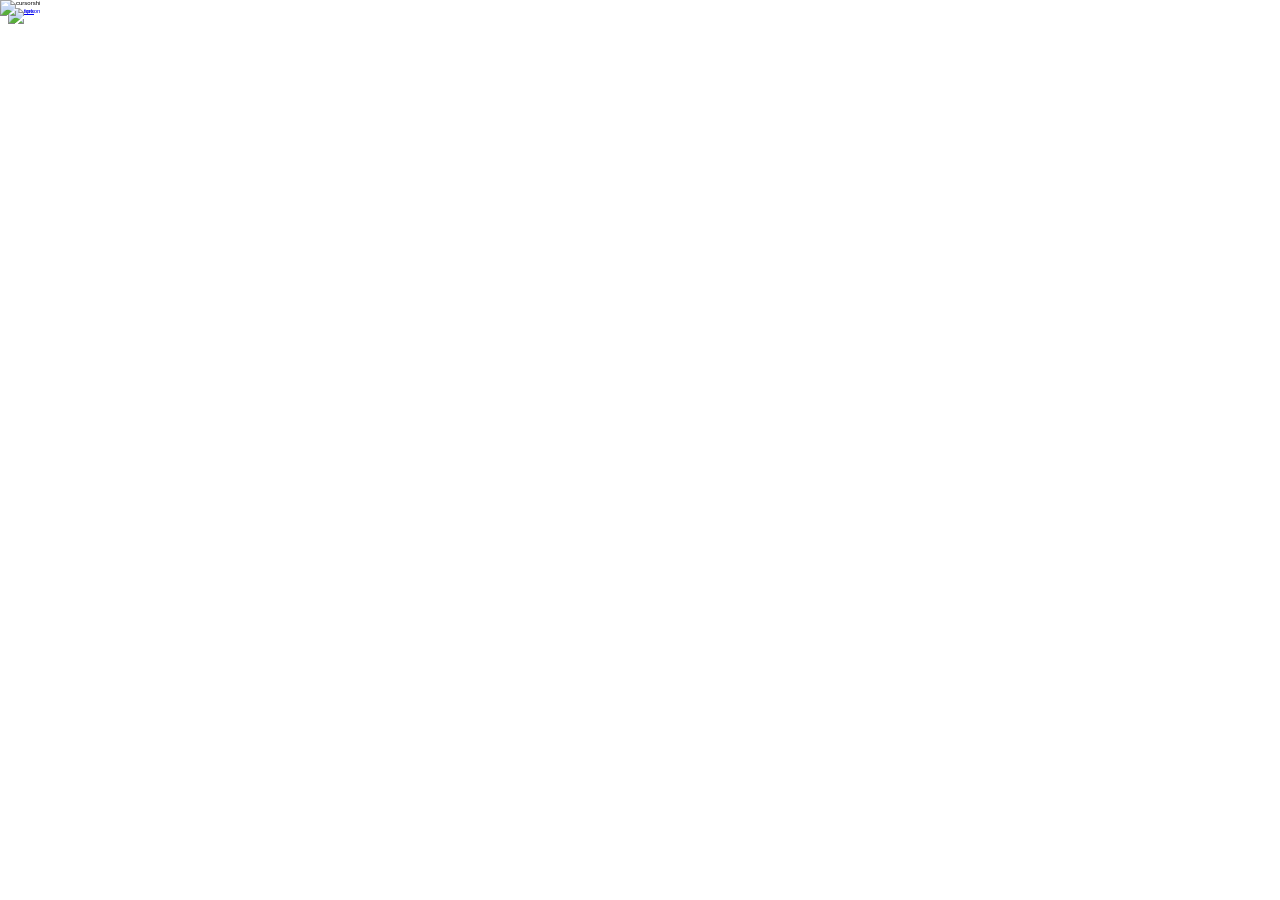
==== bento.html @ 5f58aba5 "3" ====
<!DOCTYPE html>
<html lang="en">
<head>
    <meta charset="UTF-8">
    <meta name="viewport" content="width=device-width, initial-scale=1.0">
    <link rel="icon" href="https://images-wixmp-ed30a86b8c4ca887773594c2.wixmp.com/f/4bf84630-e4eb-423a-bf98-2e7cd547a8e9/dmurf88-ec6a4502-47a1-4fe8-9bd1-dbf45d196fa8.png?token=eyJ0eXAiOiJKV1QiLCJhbGciOiJIUzI1NiJ9.[base64].iaHzlrC3eIVFYrkdObho9K_ia5VHhawTWSlUYQa6c6Y">
    <title>BENTO</title>
</head>
<body>
    <link rel="stylesheet" href="bento.css">
    
    <a href="index.html"><img src="https://images-wixmp-ed30a86b8c4ca887773594c2.wixmp.com/f/4bf84630-e4eb-423a-bf98-2e7cd547a8e9/dmuqplk-0ce878f6-3653-40e1-9068-a713b3aacfaf.png?token=eyJ0eXAiOiJKV1QiLCJhbGciOiJIUzI1NiJ9.[base64].iTDPeZz0IYSCr_qqZ1cW_Gg99RWeQbLbbrDoAr_fMMA" alt="spoon" class="spoon"></a>
    <a href="recipe.html"><img src="https://images-wixmp-ed30a86b8c4ca887773594c2.wixmp.com/f/4bf84630-e4eb-423a-bf98-2e7cd547a8e9/dmuqplp-2059800a-e17a-4e3a-a908-f1f76bf3c233.png?token=eyJ0eXAiOiJKV1QiLCJhbGciOiJIUzI1NiJ9.[base64].-MGCvQw6dG0S-L9EDIRWX_OTAJtb2xnOtyxx13VuElY" alt="fork" class="fork"></a>

    <div ><img src="https://images-wixmp-ed30a86b8c4ca887773594c2.wixmp.com/f/4bf84630-e4eb-423a-bf98-2e7cd547a8e9/dmuqjy3-349ef80d-7435-4cc6-8df5-47ff04e015be.png?token=eyJ0eXAiOiJKV1QiLCJhbGciOiJIUzI1NiJ9.[base64].ZOTsgDvPOtMSJ7XH6eYHiGgCHPBfRdc9Bo3nN5CaP24" alt="cursorshi" class="cursorshi"></div>

  












    <script src="bento.js"></script>
    
</body>
</html>
---- bento.css ----
body{
    background-color: #ffff;
    width: 1300px;
    height: 800px;
    display: block;
    position: relative;
    font-size: 20%;
    font-family: Arial, Helvetica, sans-serif;
    cursor: none;

}


.cursorshi{
    display: flex;
    position: fixed;
    width: 200px;
    height: 200px;
    background-color: transparent;
    top: 0;
    left: 0;
    pointer-events: none;
    z-index: 999;
}


   .spoon{
    position: absolute;
    width: 20%;
    height: 20%;
    top: 0%;
    margin-right: 0%;

    
   }
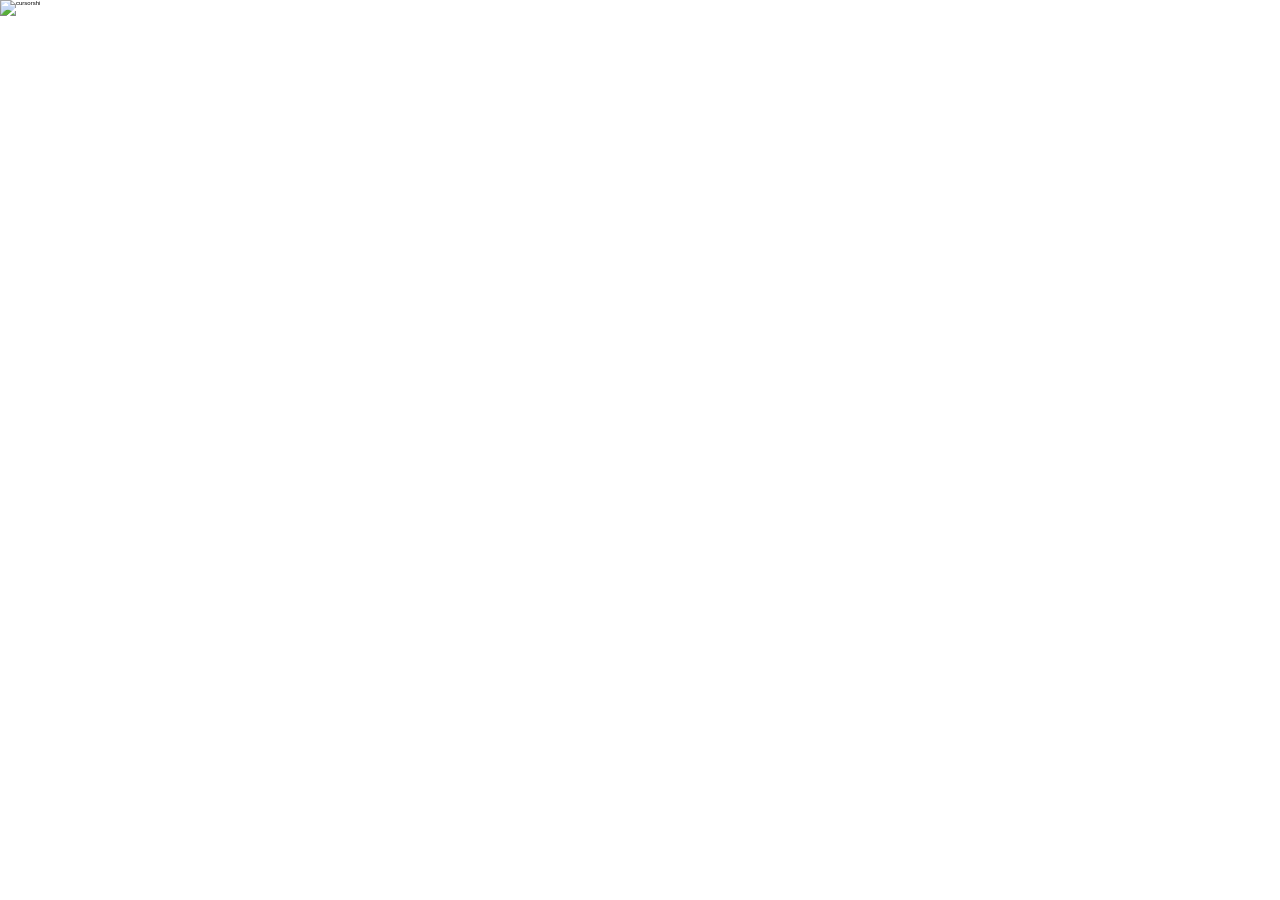
==== commit a499f404: "4" ====
--- a/bento.html
+++ b/bento.html
@@ -8,13 +8,15 @@
 </head>
 <body>
     <link rel="stylesheet" href="bento.css">
-    
+    <nav>
     <a href="index.html"><img src="https://images-wixmp-ed30a86b8c4ca887773594c2.wixmp.com/f/4bf84630-e4eb-423a-bf98-2e7cd547a8e9/dmuqplk-0ce878f6-3653-40e1-9068-a713b3aacfaf.png?token=eyJ0eXAiOiJKV1QiLCJhbGciOiJIUzI1NiJ9.[base64].iTDPeZz0IYSCr_qqZ1cW_Gg99RWeQbLbbrDoAr_fMMA" alt="spoon" class="spoon"></a>
     <a href="recipe.html"><img src="https://images-wixmp-ed30a86b8c4ca887773594c2.wixmp.com/f/4bf84630-e4eb-423a-bf98-2e7cd547a8e9/dmuqplp-2059800a-e17a-4e3a-a908-f1f76bf3c233.png?token=eyJ0eXAiOiJKV1QiLCJhbGciOiJIUzI1NiJ9.[base64].-MGCvQw6dG0S-L9EDIRWX_OTAJtb2xnOtyxx13VuElY" alt="fork" class="fork"></a>
 
+    </nav>
+
     <div ><img src="https://images-wixmp-ed30a86b8c4ca887773594c2.wixmp.com/f/4bf84630-e4eb-423a-bf98-2e7cd547a8e9/dmuqjy3-349ef80d-7435-4cc6-8df5-47ff04e015be.png?token=eyJ0eXAiOiJKV1QiLCJhbGciOiJIUzI1NiJ9.[base64].ZOTsgDvPOtMSJ7XH6eYHiGgCHPBfRdc9Bo3nN5CaP24" alt="cursorshi" class="cursorshi"></div>
 
-  
+         <img src="https://images-wixmp-ed30a86b8c4ca887773594c2.wixmp.com/f/4bf84630-e4eb-423a-bf98-2e7cd547a8e9/dmhgpk2-23026d71-ceef-4054-a60e-6b543ab358fa.png?token=eyJ0eXAiOiJKV1QiLCJhbGciOiJIUzI1NiJ9.[base64].GfklrAQA_GNOjIpMFUj3uhrhORSWw6HRWkz_k4nGX8w" alt="decorationlol" class="rentry">
 
 
 
--- a/bento.css
+++ b/bento.css
@@ -7,7 +7,7 @@
     font-size: 20%;
     font-family: Arial, Helvetica, sans-serif;
     cursor: none;
-
+    overflow: hidden;
 }
 
 
@@ -26,11 +26,38 @@
 
    .spoon{
     position: absolute;
-    width: 20%;
-    height: 20%;
+    width: 10%;
+
     top: 0%;
-    margin-right: 0%;
+    margin-left: 130%;
 
-    
+    transform: rotateZ(-90deg);
    }
+     .spoon:hover{
+        transform: rotateZ(-90deg) scale(1.7, 1.7);
+        filter: brightness(112%);
+     }
 
+
+
+      .fork{
+    position: absolute;
+    width: 10%;
+
+    top: -20%;
+    margin-left: 130%;
+
+    transform: rotateZ(-90deg);
+   }
+        .fork:hover{
+        transform: rotateZ(-90deg) scale(1.7, 1.7);
+        filter: brightness(112%);
+     }
+
+
+.rentry{
+    position: absolute;
+    width: 77%;
+    margin-left: -8%;
+    top: -3%;
+}
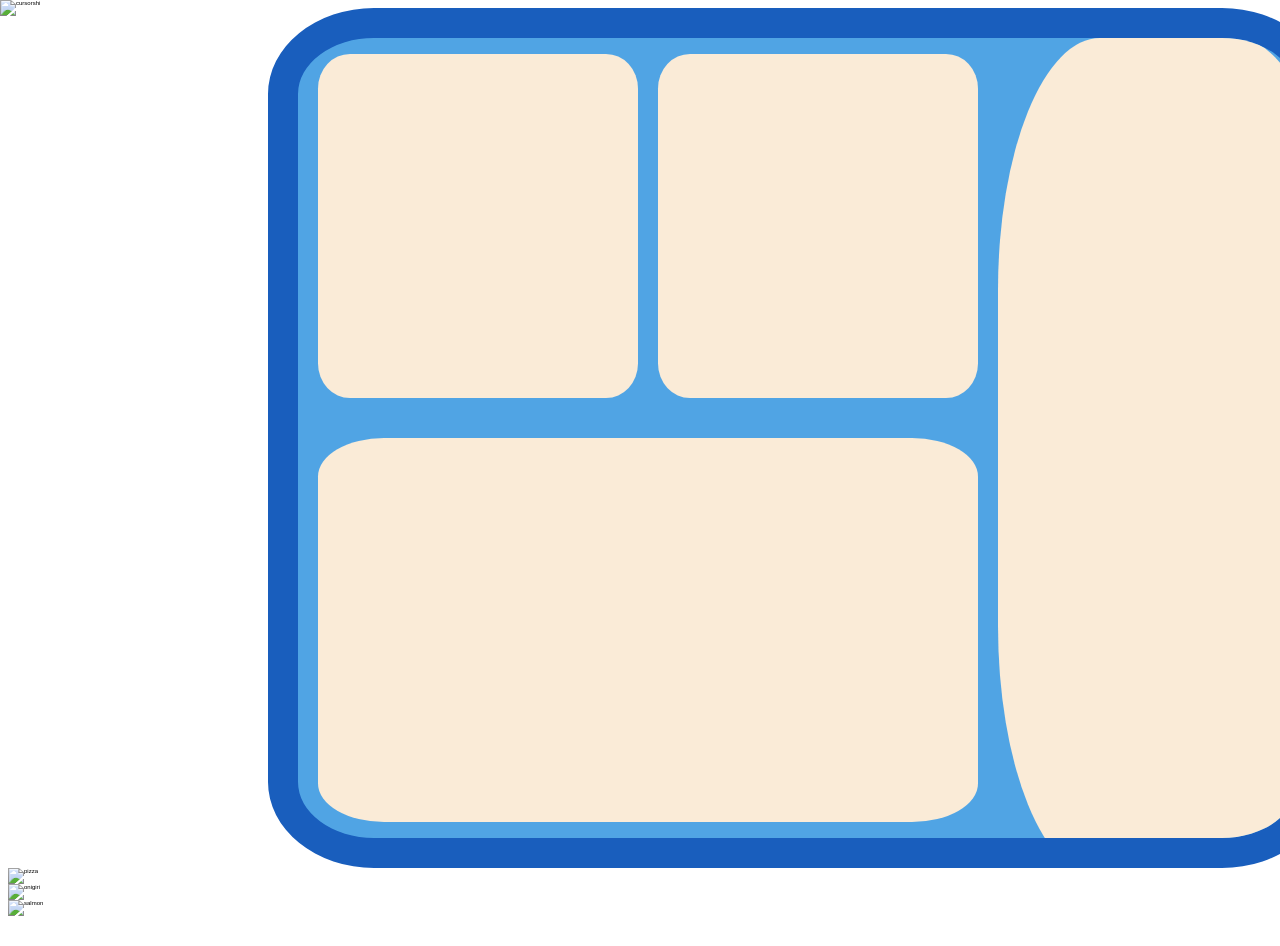
==== commit 4c590a71: "5" ====
--- a/bento.html
+++ b/bento.html
@@ -8,15 +8,42 @@
 </head>
 <body>
     <link rel="stylesheet" href="bento.css">
-    <nav>
-    <a href="index.html"><img src="https://images-wixmp-ed30a86b8c4ca887773594c2.wixmp.com/f/4bf84630-e4eb-423a-bf98-2e7cd547a8e9/dmuqplk-0ce878f6-3653-40e1-9068-a713b3aacfaf.png?token=eyJ0eXAiOiJKV1QiLCJhbGciOiJIUzI1NiJ9.[base64].iTDPeZz0IYSCr_qqZ1cW_Gg99RWeQbLbbrDoAr_fMMA" alt="spoon" class="spoon"></a>
-    <a href="recipe.html"><img src="https://images-wixmp-ed30a86b8c4ca887773594c2.wixmp.com/f/4bf84630-e4eb-423a-bf98-2e7cd547a8e9/dmuqplp-2059800a-e17a-4e3a-a908-f1f76bf3c233.png?token=eyJ0eXAiOiJKV1QiLCJhbGciOiJIUzI1NiJ9.[base64].-MGCvQw6dG0S-L9EDIRWX_OTAJtb2xnOtyxx13VuElY" alt="fork" class="fork"></a>
+    <link rel="stylesheet" href="css/master.css">
 
-    </nav>
 
-    <div ><img src="https://images-wixmp-ed30a86b8c4ca887773594c2.wixmp.com/f/4bf84630-e4eb-423a-bf98-2e7cd547a8e9/dmuqjy3-349ef80d-7435-4cc6-8df5-47ff04e015be.png?token=eyJ0eXAiOiJKV1QiLCJhbGciOiJIUzI1NiJ9.[base64].ZOTsgDvPOtMSJ7XH6eYHiGgCHPBfRdc9Bo3nN5CaP24" alt="cursorshi" class="cursorshi"></div>
 
-         <img src="https://images-wixmp-ed30a86b8c4ca887773594c2.wixmp.com/f/4bf84630-e4eb-423a-bf98-2e7cd547a8e9/dmhgpk2-23026d71-ceef-4054-a60e-6b543ab358fa.png?token=eyJ0eXAiOiJKV1QiLCJhbGciOiJIUzI1NiJ9.[base64].GfklrAQA_GNOjIpMFUj3uhrhORSWw6HRWkz_k4nGX8w" alt="decorationlol" class="rentry">
+<div ><img src="https://images-wixmp-ed30a86b8c4ca887773594c2.wixmp.com/f/4bf84630-e4eb-423a-bf98-2e7cd547a8e9/dmuqjy3-349ef80d-7435-4cc6-8df5-47ff04e015be.png?token=eyJ0eXAiOiJKV1QiLCJhbGciOiJIUzI1NiJ9.[base64].ZOTsgDvPOtMSJ7XH6eYHiGgCHPBfRdc9Bo3nN5CaP24" alt="cursorshi" class="cursorshi"></div>
+
+      <div id="all">
+        <nav>
+        <a href="index.html"><img src="https://images-wixmp-ed30a86b8c4ca887773594c2.wixmp.com/f/4bf84630-e4eb-423a-bf98-2e7cd547a8e9/dmuqplk-0ce878f6-3653-40e1-9068-a713b3aacfaf.png?token=eyJ0eXAiOiJKV1QiLCJhbGciOiJIUzI1NiJ9.[base64].iTDPeZz0IYSCr_qqZ1cW_Gg99RWeQbLbbrDoAr_fMMA" alt="spoon" class="spoon"></a>
+        <a href="recipe.html"><img src="https://images-wixmp-ed30a86b8c4ca887773594c2.wixmp.com/f/4bf84630-e4eb-423a-bf98-2e7cd547a8e9/dmuqplp-2059800a-e17a-4e3a-a908-f1f76bf3c233.png?token=eyJ0eXAiOiJKV1QiLCJhbGciOiJIUzI1NiJ9.[base64].-MGCvQw6dG0S-L9EDIRWX_OTAJtb2xnOtyxx13VuElY" alt="fork" class="fork"></a>
+        </nav>
+        
+        
+        <img src="https://images-wixmp-ed30a86b8c4ca887773594c2.wixmp.com/f/4bf84630-e4eb-423a-bf98-2e7cd547a8e9/dmhgpk2-23026d71-ceef-4054-a60e-6b543ab358fa.png?token=eyJ0eXAiOiJKV1QiLCJhbGciOiJIUzI1NiJ9.[base64].GfklrAQA_GNOjIpMFUj3uhrhORSWw6HRWkz_k4nGX8w" alt="decorationlol" class="rentry">
+
+        <div id="box">
+            <div class="slot1"></div>
+            <div class="slot2"></div>
+            <div class="slot3"></div>
+            <div class="slot4"></div>
+        </div>
+
+        <div id="food">
+            <div class="img"> <img src="https://images-wixmp-ed30a86b8c4ca887773594c2.wixmp.com/f/359fe050-3abb-4764-b470-33c7883ce044/ddy22ko-e81c3dc3-027f-4390-9808-0cfc867eeb86.png?token=eyJ0eXAiOiJKV1QiLCJhbGciOiJIUzI1NiJ9.[base64].Zy2oZ8lgmoYzH6dn1VJUHmTRX6KOojdTDCQBlP4d8wY" alt="pizza" id="pizza"></div>
+            <div class="img"><img src="https://images-wixmp-ed30a86b8c4ca887773594c2.wixmp.com/f/5552cb82-6fb8-4c7f-9d29-a10b2e5daf6c/dd71ld9-0b4cc709-c4d4-4780-9cc0-60d4d654a7bd.png?token=eyJ0eXAiOiJKV1QiLCJhbGciOiJIUzI1NiJ9.[base64].ESJfjLwoFEQzz-9NWzESgPAUVY-Zi6s6XOyBPWsLnFo" alt="onigiri" id="onigiri"></div>
+            <div class="img"><img src="https://images-wixmp-ed30a86b8c4ca887773594c2.wixmp.com/f/268d3768-e3f6-455c-8c36-8e128a12314b/dbcnmaq-6c21c476-1e30-43ef-8d6c-647a2e9821e8.gif/v1/crop/w_92,h_92,x_0,y_0,scl_0.92/_f2u_pixel_salmon_fat_sushi_by_kaisuki_png_dbcnmaq-92s.png?token=eyJ0eXAiOiJKV1QiLCJhbGciOiJIUzI1NiJ9.[base64].szVUO2rtAk2qEKaeHUDRvMgX_cPLTgGscQwOSPPiUno" alt="salmon" id="salmon"></div>
+            <div class="img"><img src="" alt="" id=""></div>
+            <div class="img"><img src="" alt="" id=""></div>
+            <div class="img"><img src="" alt="" id=""></div>
+            <div class="img"><img src="" alt="" id=""></div>
+            <div class="img"><img src="" alt="" id=""></div>
+        </div>
+
+
+      </div>  
+
 
 
 
--- a/bento.css
+++ b/bento.css
@@ -22,6 +22,26 @@
     pointer-events: none;
     z-index: 999;
 }
+
+
+    @keyframes transitionIn {
+    from {
+        opacity: 0%;
+        transform: rotateY(90deg);
+    }
+
+
+    to {
+        opacity: 1;
+        transform: rotateY(0);
+    }
+}
+
+    #all {
+        animation: transitionIn 2.67s;
+    }
+
+
 
 
    .spoon{
@@ -61,3 +81,58 @@
     margin-left: -8%;
     top: -3%;
 }
+
+
+#box{
+    position: relative;
+    top: 10%;
+    left: 20%;
+    width: 1000px;
+    height: 800px;
+    background-color: #50a4e4;
+    display: grid;
+    border: 30px #195ebd solid;
+    border-radius: 10%;
+    overflow: hidden;
+}
+    .slot1{
+        position: absolute;
+        width: 32%;
+        height: 43%;
+        background-color: antiquewhite;
+        border-radius: 10%;
+        top: 2%;
+        left: 2%;
+    }
+    .slot2{
+        position: absolute;
+        width: 32%;
+        height: 43%;
+        background-color: antiquewhite;
+        border-radius: 10%;
+        top: 2%;
+        left: 36%;
+    }
+    .slot3{
+        position: absolute;
+        width: 66%;
+        height: 48%;
+        background-color: antiquewhite;
+        border-radius: 10%;
+        top: 50%;
+        left: 2%;
+    }
+    .slot4{
+        position: absolute;
+        width: 34%;
+        height: 105%;
+        background-color: antiquewhite;
+        border-radius: 30%;
+        top: 0%;
+        left: 70%;
+    }
+
+
+
+
+
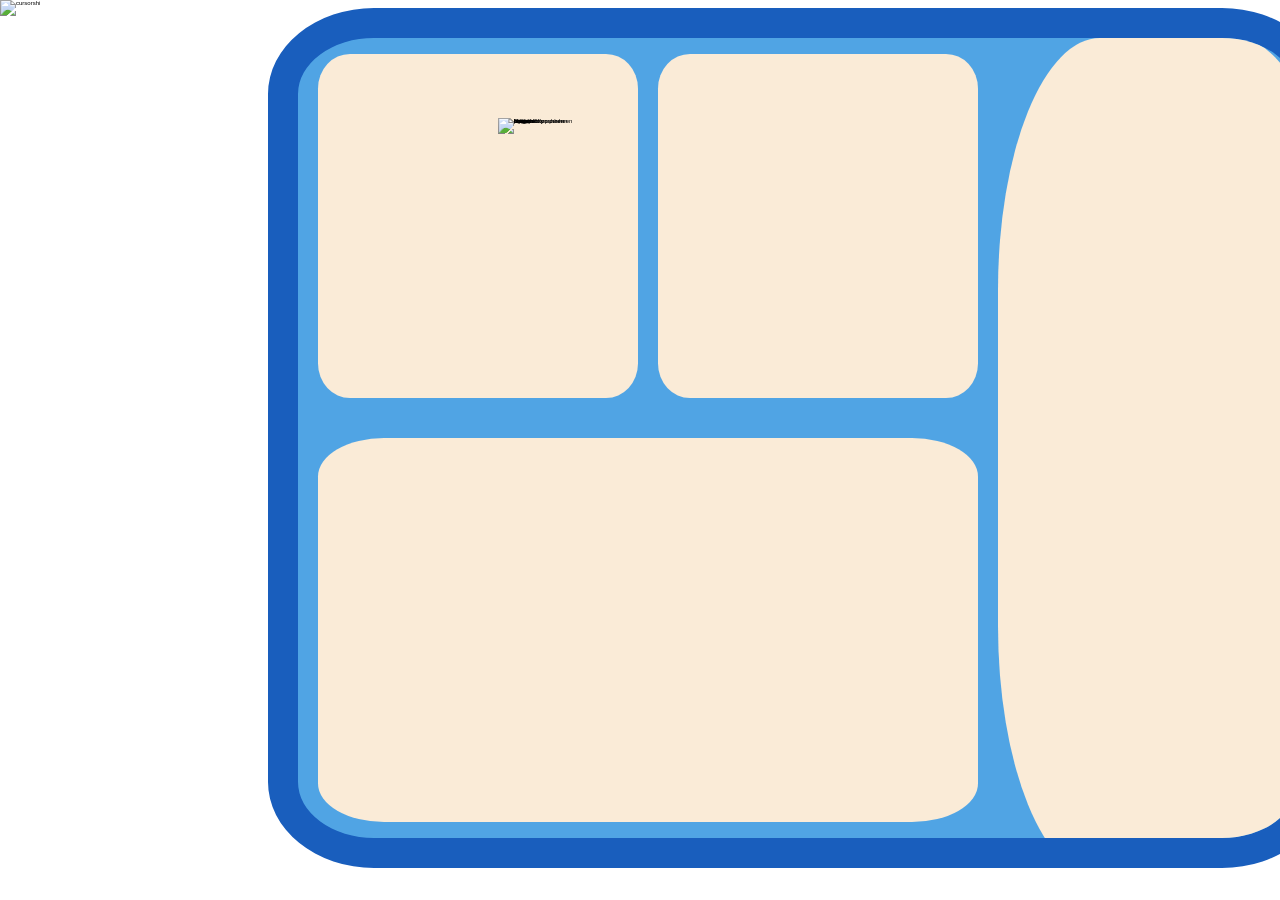
==== commit 71b0d77c: "6" ====
--- a/bento.html
+++ b/bento.html
@@ -24,22 +24,30 @@
         <img src="https://images-wixmp-ed30a86b8c4ca887773594c2.wixmp.com/f/4bf84630-e4eb-423a-bf98-2e7cd547a8e9/dmhgpk2-23026d71-ceef-4054-a60e-6b543ab358fa.png?token=eyJ0eXAiOiJKV1QiLCJhbGciOiJIUzI1NiJ9.[base64].GfklrAQA_GNOjIpMFUj3uhrhORSWw6HRWkz_k4nGX8w" alt="decorationlol" class="rentry">
 
         <div id="box">
-            <div class="slot1"></div>
-            <div class="slot2"></div>
-            <div class="slot3"></div>
-            <div class="slot4"></div>
+            <div class="slots">
+                <div class="slot1"></div>
+                <div class="slot2"></div>
+                <div class="slot3"></div>
+                <div class="slot4"></div>
+            </div>
+
+          <div id="food">
+            <div class="img"><img src="https://images-wixmp-ed30a86b8c4ca887773594c2.wixmp.com/f/359fe050-3abb-4764-b470-33c7883ce044/ddy22ko-e81c3dc3-027f-4390-9808-0cfc867eeb86.png?token=eyJ0eXAiOiJKV1QiLCJhbGciOiJIUzI1NiJ9.[base64].Zy2oZ8lgmoYzH6dn1VJUHmTRX6KOojdTDCQBlP4d8wY" alt="pizza" id="pizza"></div>
+            <div class="img"><img src="https://images-wixmp-ed30a86b8c4ca887773594c2.wixmp.com/f/5552cb82-6fb8-4c7f-9d29-a10b2e5daf6c/dd71ld9-0b4cc709-c4d4-4780-9cc0-60d4d654a7bd.png?token=eyJ0eXAiOiJKV1QiLCJhbGciOiJIUzI1NiJ9.[base64].ESJfjLwoFEQzz-9NWzESgPAUVY-Zi6s6XOyBPWsLnFo" alt="onigiri" id="onigiri"></div>
+            <div class="img"><img src="https://images-wixmp-ed30a86b8c4ca887773594c2.wixmp.com/f/268d3768-e3f6-455c-8c36-8e128a12314b/dbcnmaq-6c21c476-1e30-43ef-8d6c-647a2e9821e8.gif/v1/crop/w_92,h_92,x_0,y_0,scl_0.92/_f2u_pixel_salmon_fat_sushi_by_kaisuki_png_dbcnmaq-92s.png?token=eyJ0eXAiOiJKV1QiLCJhbGciOiJIUzI1NiJ9.[base64].szVUO2rtAk2qEKaeHUDRvMgX_cPLTgGscQwOSPPiUno" alt="salmon" id="salmon" draggable="true"></div>
+            <div class="img"><img src="https://images-wixmp-ed30a86b8c4ca887773594c2.wixmp.com/f/268d3768-e3f6-455c-8c36-8e128a12314b/dbcol30-a92d3ecc-419c-43bb-b507-c77dfd5e2216.gif?token=eyJ0eXAiOiJKV1QiLCJhbGciOiJIUzI1NiJ9.[base64].XJ-PZp7Qb-qZidCIknrX4xyk-3CcwTbxcMk62fyUAMg" alt="sushi" id="sushi" draggable="true"></div>
+            <div class="img"><img src="https://images-wixmp-ed30a86b8c4ca887773594c2.wixmp.com/f/268d3768-e3f6-455c-8c36-8e128a12314b/dbcveix-fd5f83d0-76cd-45e6-96b0-ae59fd78a507.gif?token=eyJ0eXAiOiJKV1QiLCJhbGciOiJIUzI1NiJ9.[base64].MgGTnXrXEOoDRwOD-n5GmrEbOkmHZDMmUK7YC5Yk-KI" alt="fiheggs" id="fiheggs" draggable="true"></div>
+            <div class="img"><img src="https://images-wixmp-ed30a86b8c4ca887773594c2.wixmp.com/f/268d3768-e3f6-455c-8c36-8e128a12314b/dbf5fl4-24bb850e-8442-4cd9-8f78-ef5f87cb019e.png?token=eyJ0eXAiOiJKV1QiLCJhbGciOiJIUzI1NiJ9.[base64].6rY4Ui03uHeRf_3wywiI7Axzf-IfqOQxOir9T4MV3iM" alt="milk" id="milk" draggable="true"></div>
+            <div class="img"><img src="https://images-wixmp-ed30a86b8c4ca887773594c2.wixmp.com/f/268d3768-e3f6-455c-8c36-8e128a12314b/dbep9ro-717c684f-1da5-483a-824c-f8c2d1794424.gif/v1/crop/w_92,h_92,x_0,y_0,scl_0.92/_f2u_pixel_ebi_fat_sushi_by_kaisuki_png_dbep9ro-92s.png?token=eyJ0eXAiOiJKV1QiLCJhbGciOiJIUzI1NiJ9.[base64].gHEDWB2T4X8Is2oNQMFjgQXv8c1vyg3XKzmt47T9Fuc" alt="fihsushi" id="fihsushi" draggable="true"></div>
+            <div class="img"><img src="https://images-wixmp-ed30a86b8c4ca887773594c2.wixmp.com/f/268d3768-e3f6-455c-8c36-8e128a12314b/dbf6nty-a27b58e2-532a-432f-985d-fc6c604db724.png/v1/crop/w_92,h_92,x_0,y_0,scl_0.92/_f2u_pixel_egg_on_whole_wheat_by_kaisuki_png_dbf6nty-92s.png?token=eyJ0eXAiOiJKV1QiLCJhbGciOiJIUzI1NiJ9.[base64].0vjZcwEK2GGzM09R5NlpVwur8U3j0md8ZSJI-Sk0Q8c" alt="eggtoast" id="eggtoast" draggable="true"></div>
+            <div class="img"><img src="https://images-wixmp-ed30a86b8c4ca887773594c2.wixmp.com/f/4bf84630-e4eb-423a-bf98-2e7cd547a8e9/dmureoa-c3f5944d-979f-4827-a72d-8ce47b135f5b.png?token=eyJ0eXAiOiJKV1QiLCJhbGciOiJIUzI1NiJ9.[base64].r4PwvEmkdO5vCRaopOCx7urruqppx1kjdNQyoQHanfI" alt="fried chicken pusheen" id="chicken" draggable="true"></div>
+            <div class="img"><img src="https://images-wixmp-ed30a86b8c4ca887773594c2.wixmp.com/f/4bf84630-e4eb-423a-bf98-2e7cd547a8e9/dmureoi-680fe901-e285-42da-adfe-35036dc63b59.png?token=eyJ0eXAiOiJKV1QiLCJhbGciOiJIUzI1NiJ9.[base64].-g6CGvwfEHNwiw4M9Zi8yFDHWfj0cehA_WJ3DbIANfo" alt="rice sushi pusheen" id="rice" draggable="true"></div> 
+            <div class="img"><img src="https://images-wixmp-ed30a86b8c4ca887773594c2.wixmp.com/f/4bf84630-e4eb-423a-bf98-2e7cd547a8e9/dmureot-9476dc73-a2a0-4885-8426-5a741f7a6160.png?token=eyJ0eXAiOiJKV1QiLCJhbGciOiJIUzI1NiJ9.[base64].o7CakeiT2Gr8A97w_QKrlcsv5XwFVBATL_KmMuyX5d8" alt="bread stick pusheen" id="bread" draggable="true"></div>
+            <div class="img"><img src="https://images-wixmp-ed30a86b8c4ca887773594c2.wixmp.com/f/0e1d40a2-ba3d-400c-a737-515452c9c933/dhz2lb1-20dd0921-477e-466a-a89c-a20eee68d541.png?token=eyJ0eXAiOiJKV1QiLCJhbGciOiJIUzI1NiJ9.[base64].pYdTUrvuEFQkUlq23BYx2GBNF51ZzH7OacHQBO6Eics" alt="burger kitty" id="burger" draggable="true"></div>
+          </div>
         </div>
 
-        <div id="food">
-            <div class="img"> <img src="https://images-wixmp-ed30a86b8c4ca887773594c2.wixmp.com/f/359fe050-3abb-4764-b470-33c7883ce044/ddy22ko-e81c3dc3-027f-4390-9808-0cfc867eeb86.png?token=eyJ0eXAiOiJKV1QiLCJhbGciOiJIUzI1NiJ9.[base64].Zy2oZ8lgmoYzH6dn1VJUHmTRX6KOojdTDCQBlP4d8wY" alt="pizza" id="pizza"></div>
-            <div class="img"><img src="https://images-wixmp-ed30a86b8c4ca887773594c2.wixmp.com/f/5552cb82-6fb8-4c7f-9d29-a10b2e5daf6c/dd71ld9-0b4cc709-c4d4-4780-9cc0-60d4d654a7bd.png?token=eyJ0eXAiOiJKV1QiLCJhbGciOiJIUzI1NiJ9.[base64].ESJfjLwoFEQzz-9NWzESgPAUVY-Zi6s6XOyBPWsLnFo" alt="onigiri" id="onigiri"></div>
-            <div class="img"><img src="https://images-wixmp-ed30a86b8c4ca887773594c2.wixmp.com/f/268d3768-e3f6-455c-8c36-8e128a12314b/dbcnmaq-6c21c476-1e30-43ef-8d6c-647a2e9821e8.gif/v1/crop/w_92,h_92,x_0,y_0,scl_0.92/_f2u_pixel_salmon_fat_sushi_by_kaisuki_png_dbcnmaq-92s.png?token=eyJ0eXAiOiJKV1QiLCJhbGciOiJIUzI1NiJ9.[base64].szVUO2rtAk2qEKaeHUDRvMgX_cPLTgGscQwOSPPiUno" alt="salmon" id="salmon"></div>
-            <div class="img"><img src="" alt="" id=""></div>
-            <div class="img"><img src="" alt="" id=""></div>
-            <div class="img"><img src="" alt="" id=""></div>
-            <div class="img"><img src="" alt="" id=""></div>
-            <div class="img"><img src="" alt="" id=""></div>
-        </div>
+
 
 
       </div>  
@@ -56,7 +64,7 @@
 
 
 
-    <script src="bento.js"></script>
+<script src="bento.js"></script>
     
 </body>
 </html>
--- a/bento.css
+++ b/bento.css
@@ -94,6 +94,7 @@
     border: 30px #195ebd solid;
     border-radius: 10%;
     overflow: hidden;
+    z-index: 10;
 }
     .slot1{
         position: absolute;
@@ -135,4 +136,70 @@
 
 
 
-
+#food{
+    position: relative;
+    top: 10%;
+    left: 20%;
+    width: 1000px;
+    height: 800px;
+    z-index: 12;
+}
+.img{
+    position: absolute;
+    top: 0%;
+    left: 0;
+    width: 12%;
+    flex: wrap;
+    display: flex;
+    cursor: grab;
+}
+
+    #pizza{
+        position: absolute;
+        width: 170%;
+    }
+        #onigiri{
+        position: absolute;
+        width: 170%;
+    }
+        #salmon{
+        position: absolute;
+        width: 160%;
+    }
+        #sushi{
+        position: absolute;
+        width: 160%;
+    }
+        #fiheggs{
+        position: absolute;
+        width: 162%;
+    }
+        #milk{
+        position: absolute;
+        width: 122%;
+    }
+        #fihsushi{
+        position: absolute;
+        width: 162%;
+    }
+        #eggtoast{
+        position: absolute;
+        width: 222%;
+    }
+        #chicken{
+        position: absolute;
+        width: 282%;
+    }
+        #rice{
+        position: absolute;
+        width: 222%;
+    }
+        #bread{
+        position: absolute;
+        width: 272%;
+    }
+        #burger{
+        position: absolute;
+        width: 172%;
+    }
+
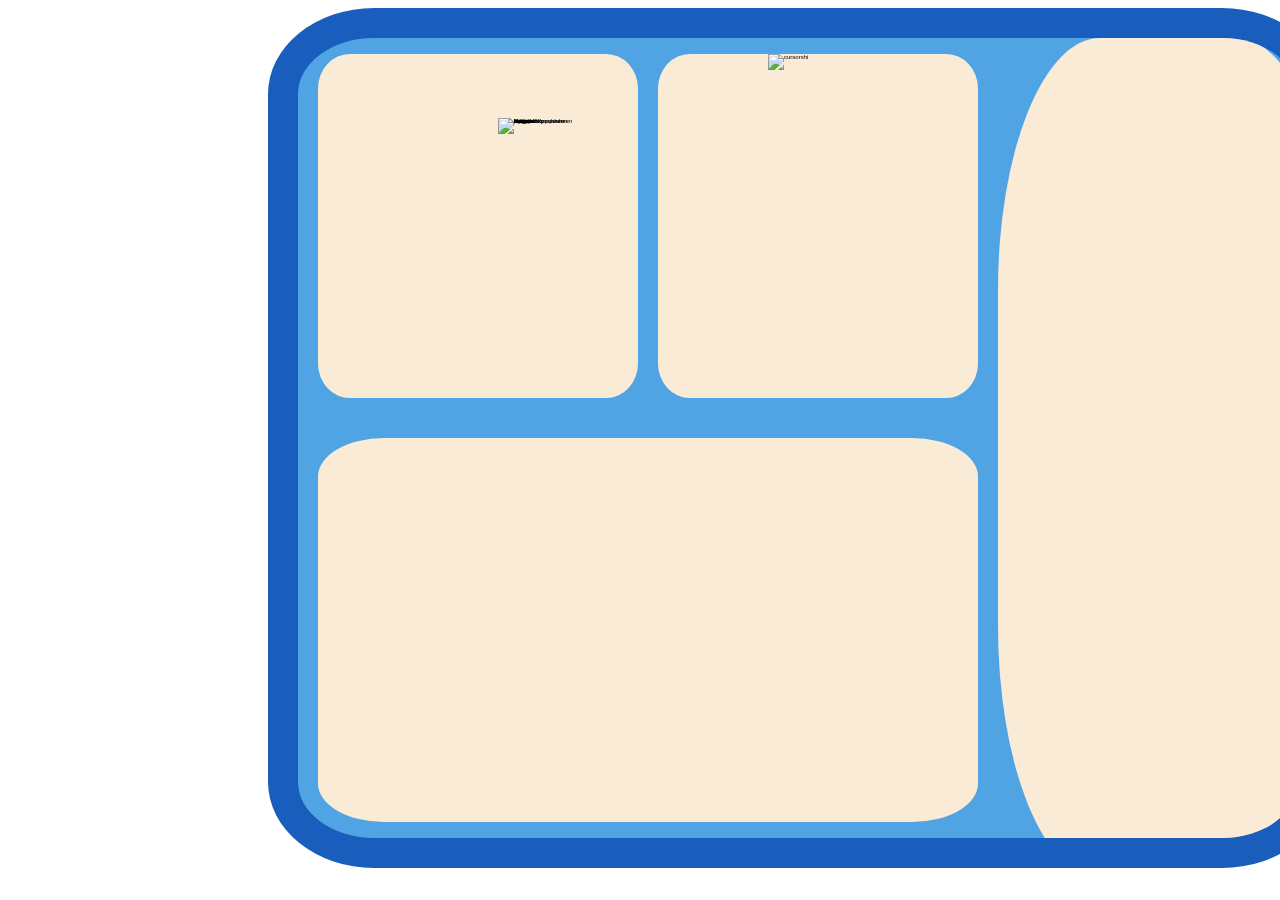
==== commit b2d7040e: "8" ====
--- a/bento.html
+++ b/bento.html
@@ -23,9 +23,9 @@
         
         <img src="https://images-wixmp-ed30a86b8c4ca887773594c2.wixmp.com/f/4bf84630-e4eb-423a-bf98-2e7cd547a8e9/dmhgpk2-23026d71-ceef-4054-a60e-6b543ab358fa.png?token=eyJ0eXAiOiJKV1QiLCJhbGciOiJIUzI1NiJ9.[base64].GfklrAQA_GNOjIpMFUj3uhrhORSWw6HRWkz_k4nGX8w" alt="decorationlol" class="rentry">
 
-        <div id="box">
+        <div id="box" class="bentobox">
             <div class="slots">
-                <div class="slot1"></div>
+                <div class="slot1" id="drop1"></div>
                 <div class="slot2"></div>
                 <div class="slot3"></div>
                 <div class="slot4"></div>
--- a/bento.css
+++ b/bento.css
@@ -6,7 +6,7 @@
     position: relative;
     font-size: 20%;
     font-family: Arial, Helvetica, sans-serif;
-    cursor: none;
+
     overflow: hidden;
 }
 
@@ -14,11 +14,11 @@
 .cursorshi{
     display: flex;
     position: fixed;
-    width: 200px;
-    height: 200px;
+    width: 16%;
+
     background-color: transparent;
-    top: 0;
-    left: 0;
+    top: 6%;
+    left: 60%;
     pointer-events: none;
     z-index: 999;
 }
@@ -157,49 +157,71 @@
     #pizza{
         position: absolute;
         width: 170%;
+
     }
         #onigiri{
         position: absolute;
         width: 170%;
+
     }
         #salmon{
         position: absolute;
         width: 160%;
+
     }
         #sushi{
         position: absolute;
         width: 160%;
+
     }
         #fiheggs{
         position: absolute;
         width: 162%;
+
     }
         #milk{
         position: absolute;
         width: 122%;
+
     }
         #fihsushi{
         position: absolute;
         width: 162%;
+
     }
         #eggtoast{
         position: absolute;
         width: 222%;
+
     }
         #chicken{
         position: absolute;
         width: 282%;
+
     }
         #rice{
         position: absolute;
         width: 222%;
+
     }
         #bread{
         position: absolute;
         width: 272%;
+
     }
         #burger{
         position: absolute;
         width: 172%;
-    }
-
+            display: flex;
+        cursor: grab;
+    }
+
+
+.bentobox{
+    width: 100%;
+    height: 100%;
+    
+}
+.img:active{
+    cursor: grabbing;
+}
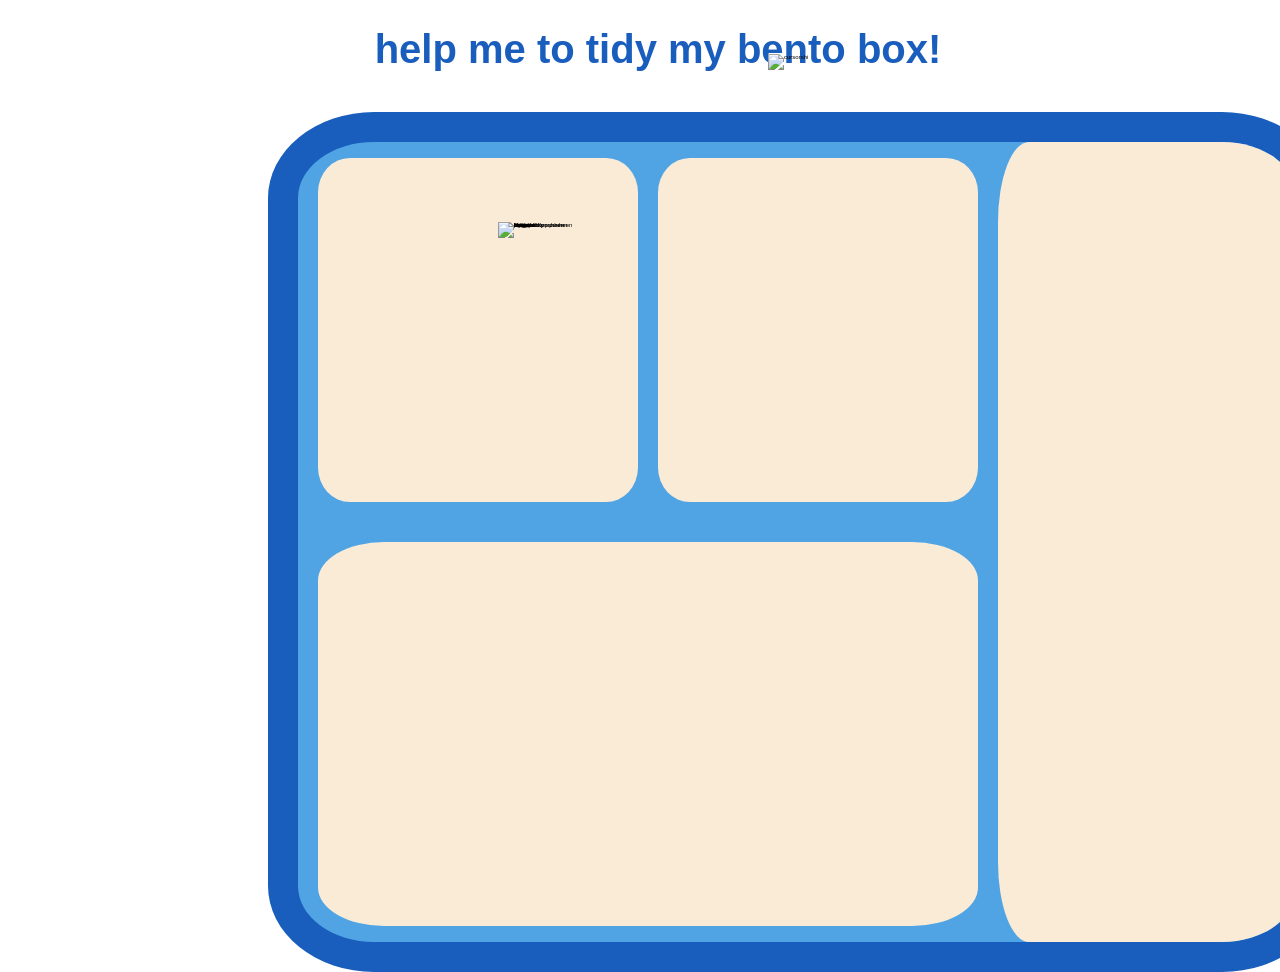
==== commit 11ca4d6d: "FINALLY js & css I changed css until it looked nice, i had to make lots and lots of lines, i copied " ====
--- a/bento.html
+++ b/bento.html
@@ -22,33 +22,32 @@
         
         
         <img src="https://images-wixmp-ed30a86b8c4ca887773594c2.wixmp.com/f/4bf84630-e4eb-423a-bf98-2e7cd547a8e9/dmhgpk2-23026d71-ceef-4054-a60e-6b543ab358fa.png?token=eyJ0eXAiOiJKV1QiLCJhbGciOiJIUzI1NiJ9.[base64].GfklrAQA_GNOjIpMFUj3uhrhORSWw6HRWkz_k4nGX8w" alt="decorationlol" class="rentry">
-
+        <div class="text"><h3>help me to tidy my bento box!</h3></div>
         <div id="box" class="bentobox">
             <div class="slots">
                 <div class="slot1" id="drop1"></div>
-                <div class="slot2"></div>
-                <div class="slot3"></div>
-                <div class="slot4"></div>
+                <div class="slot2" id="drop2"></div>
+                <div class="slot3" id="drop3"></div>
+                <div class="slot4" id="drop4"></div>
             </div>
 
           <div id="food">
-            <div class="img"><img src="https://images-wixmp-ed30a86b8c4ca887773594c2.wixmp.com/f/359fe050-3abb-4764-b470-33c7883ce044/ddy22ko-e81c3dc3-027f-4390-9808-0cfc867eeb86.png?token=eyJ0eXAiOiJKV1QiLCJhbGciOiJIUzI1NiJ9.[base64].Zy2oZ8lgmoYzH6dn1VJUHmTRX6KOojdTDCQBlP4d8wY" alt="pizza" id="pizza"></div>
-            <div class="img"><img src="https://images-wixmp-ed30a86b8c4ca887773594c2.wixmp.com/f/5552cb82-6fb8-4c7f-9d29-a10b2e5daf6c/dd71ld9-0b4cc709-c4d4-4780-9cc0-60d4d654a7bd.png?token=eyJ0eXAiOiJKV1QiLCJhbGciOiJIUzI1NiJ9.[base64].ESJfjLwoFEQzz-9NWzESgPAUVY-Zi6s6XOyBPWsLnFo" alt="onigiri" id="onigiri"></div>
-            <div class="img"><img src="https://images-wixmp-ed30a86b8c4ca887773594c2.wixmp.com/f/268d3768-e3f6-455c-8c36-8e128a12314b/dbcnmaq-6c21c476-1e30-43ef-8d6c-647a2e9821e8.gif/v1/crop/w_92,h_92,x_0,y_0,scl_0.92/_f2u_pixel_salmon_fat_sushi_by_kaisuki_png_dbcnmaq-92s.png?token=eyJ0eXAiOiJKV1QiLCJhbGciOiJIUzI1NiJ9.[base64].szVUO2rtAk2qEKaeHUDRvMgX_cPLTgGscQwOSPPiUno" alt="salmon" id="salmon" draggable="true"></div>
-            <div class="img"><img src="https://images-wixmp-ed30a86b8c4ca887773594c2.wixmp.com/f/268d3768-e3f6-455c-8c36-8e128a12314b/dbcol30-a92d3ecc-419c-43bb-b507-c77dfd5e2216.gif?token=eyJ0eXAiOiJKV1QiLCJhbGciOiJIUzI1NiJ9.[base64].XJ-PZp7Qb-qZidCIknrX4xyk-3CcwTbxcMk62fyUAMg" alt="sushi" id="sushi" draggable="true"></div>
-            <div class="img"><img src="https://images-wixmp-ed30a86b8c4ca887773594c2.wixmp.com/f/268d3768-e3f6-455c-8c36-8e128a12314b/dbcveix-fd5f83d0-76cd-45e6-96b0-ae59fd78a507.gif?token=eyJ0eXAiOiJKV1QiLCJhbGciOiJIUzI1NiJ9.[base64].MgGTnXrXEOoDRwOD-n5GmrEbOkmHZDMmUK7YC5Yk-KI" alt="fiheggs" id="fiheggs" draggable="true"></div>
-            <div class="img"><img src="https://images-wixmp-ed30a86b8c4ca887773594c2.wixmp.com/f/268d3768-e3f6-455c-8c36-8e128a12314b/dbf5fl4-24bb850e-8442-4cd9-8f78-ef5f87cb019e.png?token=eyJ0eXAiOiJKV1QiLCJhbGciOiJIUzI1NiJ9.[base64].6rY4Ui03uHeRf_3wywiI7Axzf-IfqOQxOir9T4MV3iM" alt="milk" id="milk" draggable="true"></div>
-            <div class="img"><img src="https://images-wixmp-ed30a86b8c4ca887773594c2.wixmp.com/f/268d3768-e3f6-455c-8c36-8e128a12314b/dbep9ro-717c684f-1da5-483a-824c-f8c2d1794424.gif/v1/crop/w_92,h_92,x_0,y_0,scl_0.92/_f2u_pixel_ebi_fat_sushi_by_kaisuki_png_dbep9ro-92s.png?token=eyJ0eXAiOiJKV1QiLCJhbGciOiJIUzI1NiJ9.[base64].gHEDWB2T4X8Is2oNQMFjgQXv8c1vyg3XKzmt47T9Fuc" alt="fihsushi" id="fihsushi" draggable="true"></div>
-            <div class="img"><img src="https://images-wixmp-ed30a86b8c4ca887773594c2.wixmp.com/f/268d3768-e3f6-455c-8c36-8e128a12314b/dbf6nty-a27b58e2-532a-432f-985d-fc6c604db724.png/v1/crop/w_92,h_92,x_0,y_0,scl_0.92/_f2u_pixel_egg_on_whole_wheat_by_kaisuki_png_dbf6nty-92s.png?token=eyJ0eXAiOiJKV1QiLCJhbGciOiJIUzI1NiJ9.[base64].0vjZcwEK2GGzM09R5NlpVwur8U3j0md8ZSJI-Sk0Q8c" alt="eggtoast" id="eggtoast" draggable="true"></div>
-            <div class="img"><img src="https://images-wixmp-ed30a86b8c4ca887773594c2.wixmp.com/f/4bf84630-e4eb-423a-bf98-2e7cd547a8e9/dmureoa-c3f5944d-979f-4827-a72d-8ce47b135f5b.png?token=eyJ0eXAiOiJKV1QiLCJhbGciOiJIUzI1NiJ9.[base64].r4PwvEmkdO5vCRaopOCx7urruqppx1kjdNQyoQHanfI" alt="fried chicken pusheen" id="chicken" draggable="true"></div>
-            <div class="img"><img src="https://images-wixmp-ed30a86b8c4ca887773594c2.wixmp.com/f/4bf84630-e4eb-423a-bf98-2e7cd547a8e9/dmureoi-680fe901-e285-42da-adfe-35036dc63b59.png?token=eyJ0eXAiOiJKV1QiLCJhbGciOiJIUzI1NiJ9.[base64].-g6CGvwfEHNwiw4M9Zi8yFDHWfj0cehA_WJ3DbIANfo" alt="rice sushi pusheen" id="rice" draggable="true"></div> 
-            <div class="img"><img src="https://images-wixmp-ed30a86b8c4ca887773594c2.wixmp.com/f/4bf84630-e4eb-423a-bf98-2e7cd547a8e9/dmureot-9476dc73-a2a0-4885-8426-5a741f7a6160.png?token=eyJ0eXAiOiJKV1QiLCJhbGciOiJIUzI1NiJ9.[base64].o7CakeiT2Gr8A97w_QKrlcsv5XwFVBATL_KmMuyX5d8" alt="bread stick pusheen" id="bread" draggable="true"></div>
-            <div class="img"><img src="https://images-wixmp-ed30a86b8c4ca887773594c2.wixmp.com/f/0e1d40a2-ba3d-400c-a737-515452c9c933/dhz2lb1-20dd0921-477e-466a-a89c-a20eee68d541.png?token=eyJ0eXAiOiJKV1QiLCJhbGciOiJIUzI1NiJ9.[base64].pYdTUrvuEFQkUlq23BYx2GBNF51ZzH7OacHQBO6Eics" alt="burger kitty" id="burger" draggable="true"></div>
+            <div class="img"><img src="https://images-wixmp-ed30a86b8c4ca887773594c2.wixmp.com/f/359fe050-3abb-4764-b470-33c7883ce044/ddy22ko-e81c3dc3-027f-4390-9808-0cfc867eeb86.png?token=eyJ0eXAiOiJKV1QiLCJhbGciOiJIUzI1NiJ9.[base64].Zy2oZ8lgmoYzH6dn1VJUHmTRX6KOojdTDCQBlP4d8wY" alt="pizza" draggable="true" id="pizza"></div>
+            <div class="img"><img src="https://images-wixmp-ed30a86b8c4ca887773594c2.wixmp.com/f/5552cb82-6fb8-4c7f-9d29-a10b2e5daf6c/dd71ld9-0b4cc709-c4d4-4780-9cc0-60d4d654a7bd.png?token=eyJ0eXAiOiJKV1QiLCJhbGciOiJIUzI1NiJ9.[base64].ESJfjLwoFEQzz-9NWzESgPAUVY-Zi6s6XOyBPWsLnFo" alt="onigiri" draggable="true" id="onigiri"></div>
+            <div class="img"><img src="https://images-wixmp-ed30a86b8c4ca887773594c2.wixmp.com/f/268d3768-e3f6-455c-8c36-8e128a12314b/dbcnmaq-6c21c476-1e30-43ef-8d6c-647a2e9821e8.gif/v1/crop/w_92,h_92,x_0,y_0,scl_0.92/_f2u_pixel_salmon_fat_sushi_by_kaisuki_png_dbcnmaq-92s.png?token=eyJ0eXAiOiJKV1QiLCJhbGciOiJIUzI1NiJ9.[base64].szVUO2rtAk2qEKaeHUDRvMgX_cPLTgGscQwOSPPiUno" alt="salmon" draggable="true" id="salmon"></div>
+            <div class="img"><img src="https://images-wixmp-ed30a86b8c4ca887773594c2.wixmp.com/f/268d3768-e3f6-455c-8c36-8e128a12314b/dbcol30-a92d3ecc-419c-43bb-b507-c77dfd5e2216.gif?token=eyJ0eXAiOiJKV1QiLCJhbGciOiJIUzI1NiJ9.[base64].XJ-PZp7Qb-qZidCIknrX4xyk-3CcwTbxcMk62fyUAMg" alt="sushi" draggable="true" id="sushi"></div>
+            <div class="img"><img src="https://images-wixmp-ed30a86b8c4ca887773594c2.wixmp.com/f/268d3768-e3f6-455c-8c36-8e128a12314b/dbcveix-fd5f83d0-76cd-45e6-96b0-ae59fd78a507.gif?token=eyJ0eXAiOiJKV1QiLCJhbGciOiJIUzI1NiJ9.[base64].MgGTnXrXEOoDRwOD-n5GmrEbOkmHZDMmUK7YC5Yk-KI" alt="fiheggs" draggable="true" id="fiheggs"></div>
+            <div class="img"><img src="https://images-wixmp-ed30a86b8c4ca887773594c2.wixmp.com/f/268d3768-e3f6-455c-8c36-8e128a12314b/dbf5fl4-24bb850e-8442-4cd9-8f78-ef5f87cb019e.png?token=eyJ0eXAiOiJKV1QiLCJhbGciOiJIUzI1NiJ9.[base64].6rY4Ui03uHeRf_3wywiI7Axzf-IfqOQxOir9T4MV3iM" alt="milk" draggable="true" id="milk"></div>
+            <div class="img"><img src="https://images-wixmp-ed30a86b8c4ca887773594c2.wixmp.com/f/268d3768-e3f6-455c-8c36-8e128a12314b/dbep9ro-717c684f-1da5-483a-824c-f8c2d1794424.gif/v1/crop/w_92,h_92,x_0,y_0,scl_0.92/_f2u_pixel_ebi_fat_sushi_by_kaisuki_png_dbep9ro-92s.png?token=eyJ0eXAiOiJKV1QiLCJhbGciOiJIUzI1NiJ9.[base64].gHEDWB2T4X8Is2oNQMFjgQXv8c1vyg3XKzmt47T9Fuc" alt="fihsushi" draggable="true" id="fihsushi"></div>
+            <div class="img"><img src="https://images-wixmp-ed30a86b8c4ca887773594c2.wixmp.com/f/268d3768-e3f6-455c-8c36-8e128a12314b/dbf6nty-a27b58e2-532a-432f-985d-fc6c604db724.png/v1/crop/w_92,h_92,x_0,y_0,scl_0.92/_f2u_pixel_egg_on_whole_wheat_by_kaisuki_png_dbf6nty-92s.png?token=eyJ0eXAiOiJKV1QiLCJhbGciOiJIUzI1NiJ9.[base64].0vjZcwEK2GGzM09R5NlpVwur8U3j0md8ZSJI-Sk0Q8c" alt="eggtoast" draggable="true" id="eggtoast"></div>
+            <div class="img"><img src="https://images-wixmp-ed30a86b8c4ca887773594c2.wixmp.com/f/4bf84630-e4eb-423a-bf98-2e7cd547a8e9/dmureoa-c3f5944d-979f-4827-a72d-8ce47b135f5b.png?token=eyJ0eXAiOiJKV1QiLCJhbGciOiJIUzI1NiJ9.[base64].r4PwvEmkdO5vCRaopOCx7urruqppx1kjdNQyoQHanfI" alt="fried chicken pusheen" draggable="true" id="chicken"></div>
+            <div class="img"><img src="https://images-wixmp-ed30a86b8c4ca887773594c2.wixmp.com/f/4bf84630-e4eb-423a-bf98-2e7cd547a8e9/dmureoi-680fe901-e285-42da-adfe-35036dc63b59.png?token=eyJ0eXAiOiJKV1QiLCJhbGciOiJIUzI1NiJ9.[base64].-g6CGvwfEHNwiw4M9Zi8yFDHWfj0cehA_WJ3DbIANfo" alt="rice sushi pusheen" draggable="true" id="rice"></div> 
+            <div class="img"><img src="https://images-wixmp-ed30a86b8c4ca887773594c2.wixmp.com/f/4bf84630-e4eb-423a-bf98-2e7cd547a8e9/dmureot-9476dc73-a2a0-4885-8426-5a741f7a6160.png?token=eyJ0eXAiOiJKV1QiLCJhbGciOiJIUzI1NiJ9.[base64].o7CakeiT2Gr8A97w_QKrlcsv5XwFVBATL_KmMuyX5d8" alt="bread stick pusheen" draggable="true" id="bread"></div>
+            <div class="img"><img src="https://images-wixmp-ed30a86b8c4ca887773594c2.wixmp.com/f/0e1d40a2-ba3d-400c-a737-515452c9c933/dhz2lb1-20dd0921-477e-466a-a89c-a20eee68d541.png?token=eyJ0eXAiOiJKV1QiLCJhbGciOiJIUzI1NiJ9.[base64].pYdTUrvuEFQkUlq23BYx2GBNF51ZzH7OacHQBO6Eics" alt="burger kitty" draggable="true" id="burger"></div>
           </div>
         </div>
 
-
-
+        <div class="btt"><button type="button" onclick="location.reload(true)">click to rerstart!</button></div>
 
       </div>  
 
--- a/bento.css
+++ b/bento.css
@@ -81,6 +81,11 @@
     margin-left: -8%;
     top: -3%;
 }
+
+
+
+
+
 
 
 #box{
@@ -104,6 +109,9 @@
         border-radius: 10%;
         top: 2%;
         left: 2%;
+        display: flex;
+        flex-wrap: wrap;
+        overflow: hidden;
     }
     .slot2{
         position: absolute;
@@ -113,6 +121,9 @@
         border-radius: 10%;
         top: 2%;
         left: 36%;
+        display: flex;
+        flex-wrap: wrap;
+        overflow: hidden;
     }
     .slot3{
         position: absolute;
@@ -122,16 +133,498 @@
         border-radius: 10%;
         top: 50%;
         left: 2%;
+        display: flex;
+        flex-wrap: wrap;
+        overflow: hidden;
     }
     .slot4{
         position: absolute;
-        width: 34%;
-        height: 105%;
+        width: 31%;
+        height: 100%;
         background-color: antiquewhite;
-        border-radius: 30%;
+        border-radius: 10%;
         top: 0%;
         left: 70%;
-    }
+        display: flex;
+        flex-wrap: wrap;
+        overflow: hidden;
+    }
+    
+        .slot1 #pizza{
+            position: static;
+            width: 45%;
+            justify-content: space-around;
+            left: 0;
+            display: flex;
+            object-fit: contain;
+            overflow: hidden;
+        }
+        .slot1 #onigiri{
+            position: static;
+            width: 45%;
+            justify-content: space-around;
+            left: 0;
+            display: flex;
+            object-fit: contain;
+            overflow: hidden;
+        }
+        .slot1 #salmon{
+            position: static;
+            width: 45%;
+            justify-content: space-around;
+            left: 0;
+            display: flex;
+            object-fit: contain;
+            overflow: hidden;
+        }
+        .slot1 #sushi{
+            position: static;
+            width: 45%;
+            justify-content: space-around;
+            left: 0;
+            display: flex;
+            object-fit: contain;
+            overflow: hidden;
+        }
+        .slot1 #fiheggs{
+            position: static;
+            width: 45%;
+            justify-content: space-around;
+            left: 0;
+            display: flex;
+            object-fit: contain;
+            overflow: hidden;
+        }
+        .slot1 #milk{
+            position: static;
+            width: 45%;
+            justify-content: space-around;
+            left: 0;
+            display: flex;
+            object-fit: contain;
+            overflow: hidden;
+        }
+        .slot1 #fihsushi{
+            position: static;
+            width: 45%;
+            justify-content: space-around;
+            left: 0;
+            display: flex;
+            object-fit: contain;
+            overflow: hidden;
+        }
+        .slot1 #eggtoast{
+            position: static;
+            width: 45%;
+            justify-content: space-around;
+            left: 0;
+            display: flex;
+            object-fit: contain;
+            overflow: hidden;
+        }
+        .slot1 #chicken{
+            position: static;
+            width: 45%;
+            justify-content: space-around;
+            left: 0;
+            display: flex;
+            object-fit: contain;
+            overflow: hidden;
+        }
+        .slot1 #rice{
+            position: static;
+            width: 45%;
+            justify-content: space-around;
+            left: 0;
+            display: flex;
+            object-fit: contain;
+            overflow: hidden;
+        }
+        .slot1 #bread{
+            position: static;
+            width: 45%;
+            justify-content: space-around;
+            left: auto;
+            display: flex;
+            object-fit: contain;
+            overflow: hidden;
+        }
+        .slot1 #burger{
+            position: static;
+            width: 45%;
+            justify-content: space-around;
+            left: auto;
+            display: flex;
+            object-fit: contain;
+            overflow: hidden;
+        }
+/*slot2*/
+
+        .slot2 #pizza{
+            position: static;
+            width: 45%;
+            justify-content: space-around;
+            left: 0;
+            display: flex;
+            object-fit: contain;
+            overflow: hidden;
+        }
+        .slot2 #onigiri{
+            position: static;
+            width: 45%;
+            justify-content: space-around;
+            left: 0;
+            display: flex;
+            object-fit: contain;
+            overflow: hidden;
+        }
+        .slot2 #salmon{
+            position: static;
+            width: 45%;
+            justify-content: space-around;
+            left: 0;
+            display: flex;
+            object-fit: contain;
+            overflow: hidden;
+        }
+        .slot2 #sushi{
+            position: static;
+            width: 45%;
+            justify-content: space-around;
+            left: 0;
+            display: flex;
+            object-fit: contain;
+            overflow: hidden;
+        }
+        .slot2 #fiheggs{
+            position: static;
+            width: 45%;
+            justify-content: space-around;
+            left: 0;
+            display: flex;
+            object-fit: contain;
+            overflow: hidden;
+        }
+        .slot2 #milk{
+            position: static;
+            width: 45%;
+            justify-content: space-around;
+            left: 0;
+            display: flex;
+            object-fit: contain;
+            overflow: hidden;
+        }
+        .slot2 #fihsushi{
+            position: static;
+            width: 45%;
+            justify-content: space-around;
+            left: 0;
+            display: flex;
+            object-fit: contain;
+            overflow: hidden;
+        }
+        .slot2 #eggtoast{
+            position: static;
+            width: 45%;
+            justify-content: space-around;
+            left: 0;
+            display: flex;
+            object-fit: contain;
+            overflow: hidden;
+        }
+        .slot2 #chicken{
+            position: static;
+            width: 45%;
+            justify-content: space-around;
+            left: 0;
+            display: flex;
+            object-fit: contain;
+            overflow: hidden;
+        }
+        .slot2 #rice{
+            position: static;
+            width: 45%;
+            justify-content: space-around;
+            left: 0;
+            display: flex;
+            object-fit: contain;
+            overflow: hidden;
+        }
+        .slot2 #bread{
+            position: static;
+            width: 45%;
+            justify-content: space-around;
+            left: auto;
+            display: flex;
+            object-fit: contain;
+            overflow: hidden;
+        }
+        .slot2 #burger{
+            position: static;
+            width: 45%;
+            justify-content: space-around;
+            left: auto;
+            display: flex;
+            object-fit: contain;
+            overflow: hidden;
+        } 
+
+/*slot3*/
+        .slot3 #pizza{
+            position: static;
+            width: 33%;
+            justify-content: space-around;
+            left: 0;
+            display: flex;
+            object-fit: contain;
+            overflow: hidden;
+        }
+        .slot3 #onigiri{
+            position: static;
+            width: 33%;
+            justify-content: space-around;
+            left: 0;
+            display: flex;
+            object-fit: contain;
+            overflow: hidden;
+        }
+        .slot3 #salmon{
+            position: static;
+            width: 33%;
+            justify-content: space-around;
+            left: 0;
+            display: flex;
+            object-fit: contain;
+            overflow: hidden;
+        }
+        .slot3 #sushi{
+            position: static;
+            width: 33%;
+            justify-content: space-around;
+            left: 0;
+            display: flex;
+            object-fit: contain;
+            overflow: hidden;
+        }
+        .slot3 #fiheggs{
+            position: static;
+            width: 33%;
+            justify-content: space-around;
+            left: 0;
+            display: flex;
+            object-fit: contain;
+            overflow: hidden;
+        }
+        .slot3 #milk{
+            position: static;
+            width: 33%;
+            justify-content: space-around;
+            left: 0;
+            display: flex;
+            object-fit: contain;
+            overflow: hidden;
+        }
+        .slot3 #fihsushi{
+            position: static;
+            width: 33%;
+            justify-content: space-around;
+            left: 0;
+            display: flex;
+            object-fit: contain;
+            overflow: hidden;
+        }
+        .slot3 #eggtoast{
+            position: static;
+            width: 32%;
+            justify-content: space-around;
+            left: 0;
+            display: flex;
+            object-fit: contain;
+            overflow: hidden;
+        }
+        .slot3 #chicken{
+            position: static;
+            width: 35%;
+            justify-content: space-around;
+            left: 0;
+            display: flex;
+            object-fit: contain;
+            overflow: hidden;
+        }
+        .slot3 #rice{
+            position: static;
+            width: 33%;
+            justify-content: space-around;
+            left: 0;
+            display: flex;
+            object-fit: contain;
+            overflow: hidden;
+        }
+        .slot3 #bread{
+            position: static;
+            width: 32%;
+            justify-content: space-around;
+            left: auto;
+            display: flex;
+            object-fit: contain;
+            overflow: hidden;
+        }
+        .slot3 #burger{
+            position: static;
+            width: 31%;
+            justify-content: space-around;
+            left: auto;
+            display: flex;
+            object-fit: contain;
+            overflow: hidden;
+        }
+
+
+        /*slot4*/
+        .slot4 #pizza{
+            position: static;
+            width: 45%;
+            justify-content: space-around;
+            left: 0;
+            display: flex;
+            object-fit: contain;
+            overflow: hidden;
+        }
+        .slot4 #onigiri{
+            position: static;
+            width: 45%;
+            justify-content: space-around;
+            left: 0;
+            display: flex;
+            object-fit: contain;
+            overflow: hidden;
+        }
+        .slot4 #salmon{
+            position: static;
+            width: 45%;
+            justify-content: space-around;
+            left: 0;
+            display: flex;
+            object-fit: contain;
+            overflow: hidden;
+        }
+        .slot4 #sushi{
+            position: static;
+            width: 45%;
+            justify-content: space-around;
+            left: 0;
+            display: flex;
+            object-fit: contain;
+            overflow: hidden;
+        }
+        .slot4 #fiheggs{
+            position: static;
+            width: 45%;
+            justify-content: space-around;
+            left: 0;
+            display: flex;
+            object-fit: contain;
+            overflow: hidden;
+        }
+        .slot4 #milk{
+            position: static;
+            width: 45%;
+            justify-content: space-around;
+            left: 0;
+            display: flex;
+            object-fit: contain;
+            overflow: hidden;
+        }
+        .slot4 #fihsushi{
+            position: static;
+            width: 45%;
+            justify-content: space-around;
+            left: 0;
+            display: flex;
+            object-fit: contain;
+            overflow: hidden;
+        }
+        .slot4 #eggtoast{
+            position: static;
+            width: 45%;
+            justify-content: space-around;
+            left: 0;
+            display: flex;
+            object-fit: contain;
+            overflow: hidden;
+        }
+        .slot4 #chicken{
+            position: static;
+            width: 45%;
+            justify-content: space-around;
+            left: 0;
+            display: flex;
+            object-fit: contain;
+            overflow: hidden;
+        }
+        .slot4 #rice{
+            position: static;
+            width: 45%;
+            justify-content: space-around;
+            left: 0;
+            display: flex;
+            object-fit: contain;
+            overflow: hidden;
+        }
+        .slot4 #bread{
+            position: static;
+            width: 45%;
+            justify-content: space-around;
+            left: auto;
+            display: flex;
+            object-fit: contain;
+            overflow: hidden;
+        }
+        .slot4 #burger{
+            position: static;
+            width: 45%;
+            justify-content: space-around;
+            left: auto;
+            display: flex;
+            object-fit: contain;
+            overflow: hidden;
+        }
+
+
+        /*idk if this works or its just like trash here but ill left the next lines*/
+        
+        .slot2 img{
+            position: static;
+            width: 5%;
+            top: 0;
+            margin-right: 0;
+            display: flex;
+            object-fit: contain;
+            overflow: hidden;
+        }
+        .slot3 img{
+            position: static;
+            width: 5%;
+            top: 0;
+            margin-right: 0;
+            display: flex;
+            object-fit: contain;
+            overflow: hidden;
+        }
+        .slot4 img{
+            position: static;
+            width: 5%;
+            top: 0;
+            margin-right: 100;
+            display: flex;
+            object-fit: contain;
+            overflow: hidden;
+        }
+
+
+
+
+
 
 
 
@@ -153,8 +646,14 @@
     display: flex;
     cursor: grab;
 }
-
-    #pizza{
+    .img:active{
+    cursor: grabbing;
+    }
+        .img:root {
+            position: relative;
+        }
+
+       #pizza{
         position: absolute;
         width: 170%;
 
@@ -206,15 +705,15 @@
     }
         #bread{
         position: absolute;
-        width: 272%;
+        width: 222%;
 
     }
         #burger{
         position: absolute;
         width: 172%;
-            display: flex;
-        cursor: grab;
-    }
+
+    }
+
 
 
 .bentobox{
@@ -222,6 +721,30 @@
     height: 100%;
     
 }
-.img:active{
-    cursor: grabbing;
-}+
+
+
+.btt{
+    position: absolute;
+    color: #195ebd;
+    font-family: 'Times New Roman', Times, serif;
+    margin-left: 107%;
+    margin-top: -40%;
+    width: 22%;
+    z-index: 777;
+}
+
+.text{
+    position: relative;
+    margin-right: 0%;
+    width: 100%;
+    margin-top: -1%;
+}
+h3{
+    color: #195ebd;
+    font-family: 'Gill Sans', 'Gill Sans MT', Calibri, 'Trebuchet MS', sans-serif;
+    font-size: 40px;
+    z-index: 700;
+    top: -40%;
+    text-align: center;
+}
